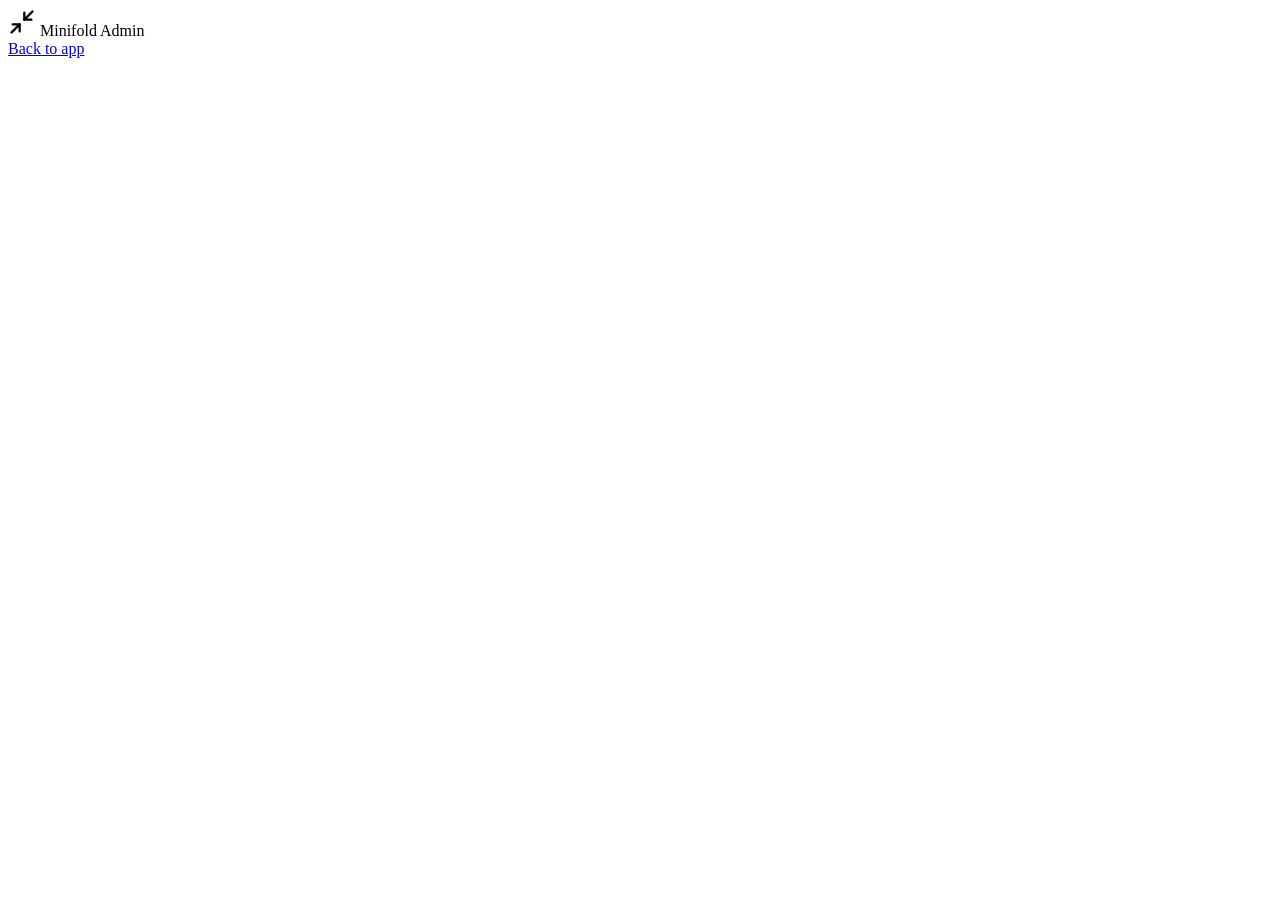
==== web/admin.html @ 1c1053eb "Initial commit" ====
<!doctype html>
<html lang="en">
<head>
<meta charset="utf-8">
<meta name="viewport" content="width=device-width, initial-scale=1">
<title>Minifold admin</title>
<link rel="stylesheet" href="/app.css">
<script src="/admin.js" defer></script>
</head>
<body>
<div class="page narrow">
  <header class="top">
    <div class="brand">
      <svg width="28" height="28" viewBox="0 0 24 24" fill="none" stroke="currentColor" stroke-width="2" stroke-linecap="round" stroke-linejoin="round" aria-hidden="true"><path d="M4 14h6v6"/><path d="M20 10h-6V4"/><path d="M14 10l7-7"/><path d="M3 21l7-7"/></svg>
      <span class="brand-name">Minifold</span>
      <span class="pill dark">Admin</span>
    </div>
    <nav class="nav">
      <a href="/">Back to app</a>
      <button type="button" id="logout" class="link-button" hidden>Sign out</button>
    </nav>
  </header>

  <main id="login-view" class="stack" hidden>
    <form id="login-form" class="card login">
      <h1>Admin sign in</h1>
      <p class="muted">Enter the admin token (MINIFOLD_ADMIN_TOKEN).</p>
      <label for="token">Admin token</label>
      <input id="token" type="password" autocomplete="current-password" required>
      <p id="login-error" class="error-text" role="alert" hidden></p>
      <button type="submit" class="primary">Sign in</button>
    </form>
  </main>

  <main id="admin-view" class="stack" hidden>
    <div id="notice" class="notice ok" role="status" hidden></div>
    <div id="error" class="alert" role="alert" hidden></div>

    <div id="hw-warning" class="alert" role="alert" hidden></div>

    <div id="restart-bar" class="notice warn" role="status" hidden>
      <div>
        <b>Settings saved. Restart required to apply them.</b>
        <span id="restart-detail"></span>
      </div>
      <button type="button" id="restart" class="warn-button">Restart now</button>
    </div>

    <form id="settings-form" class="stack" novalidate>
      <section class="card">
        <h2>Uploads</h2>
        <div class="setting">
          <label for="max_upload_gb"><b>Maximum file size</b><span id="disk-hint" class="muted small"></span></label>
          <div class="unit-input"><input id="max_upload_gb" type="number" min="1" max="1024" step="1" required><span class="muted">GB</span></div>
        </div>
      </section>

      <section class="card">
        <h2>Retention &amp; auto-delete</h2>
        <div class="setting">
          <label for="delete_originals_after_job"><b>Delete originals right after compression</b><span class="muted small">The uploaded file is removed as soon as its job finishes or fails.</span></label>
          <input id="delete_originals_after_job" type="checkbox" role="switch" class="switch">
        </div>
        <div class="setting indent" id="original-retention-row">
          <label for="original_retention_minutes"><b>Keep originals for</b><span class="muted small">Counted from upload. Never longer than the compressed file is kept.</span></label>
          <div class="unit-input"><input id="original_retention_minutes" type="number" min="1" max="10080" step="1" required><span class="muted">minutes</span></div>
        </div>
        <div class="setting">
          <label for="output_retention_minutes"><b>Keep compressed files for</b><span class="muted small">Counted from when compression finished. Cleanup runs every minute and on startup.</span></label>
          <div class="unit-input"><input id="output_retention_minutes" type="number" min="1" max="10080" step="1" required><span class="muted">minutes</span></div>
        </div>
        <div class="setting">
          <label for="delete_after_download"><b>Delete compressed file after first download</b><span class="muted small">When off, files stay until the retention time above runs out.</span></label>
          <input id="delete_after_download" type="checkbox" role="switch" class="switch">
        </div>
      </section>

      <section class="card">
        <h2>Privacy</h2>
        <div class="setting">
          <label for="strip_metadata"><b>Strip metadata from images</b><span class="muted small">Removes GPS location, camera details, dates and comments from images (JPEG, PNG, WebP, GIF, HEIC, AVIF, TIFF), and the author, creator and XMP metadata from PDFs. The color profile and rotation are kept so images look the same.</span></label>
          <input id="strip_metadata" type="checkbox" role="switch" class="switch">
        </div>
      </section>

      <section class="card" id="hw-section" hidden>
        <h2>Hardware acceleration</h2>
        <p class="muted small">Used for H.264/HEVC video. Faster, but files are usually larger than CPU encoding at the same level. Only accelerators that passed a test encode when Minifold started are listed.</p>
        <fieldset class="choices" id="hw-choices"></fieldset>
      </section>

      <section class="card">
        <h2>Performance</h2>
        <div class="setting">
          <label for="workers"><b>Files compressed at the same time</b><span id="cpu-hint" class="muted small"></span></label>
          <div class="unit-input"><input id="workers" type="number" min="1" max="64" step="1" required></div>
        </div>
      </section>

      <section class="card">
        <h2>System</h2>
        <dl class="system" id="system"></dl>
      </section>

      <div class="actions-plain">
        <button type="submit" id="save" class="primary" disabled>Save settings</button>
      </div>
    </form>
  </main>
</div>
</body>
</html>
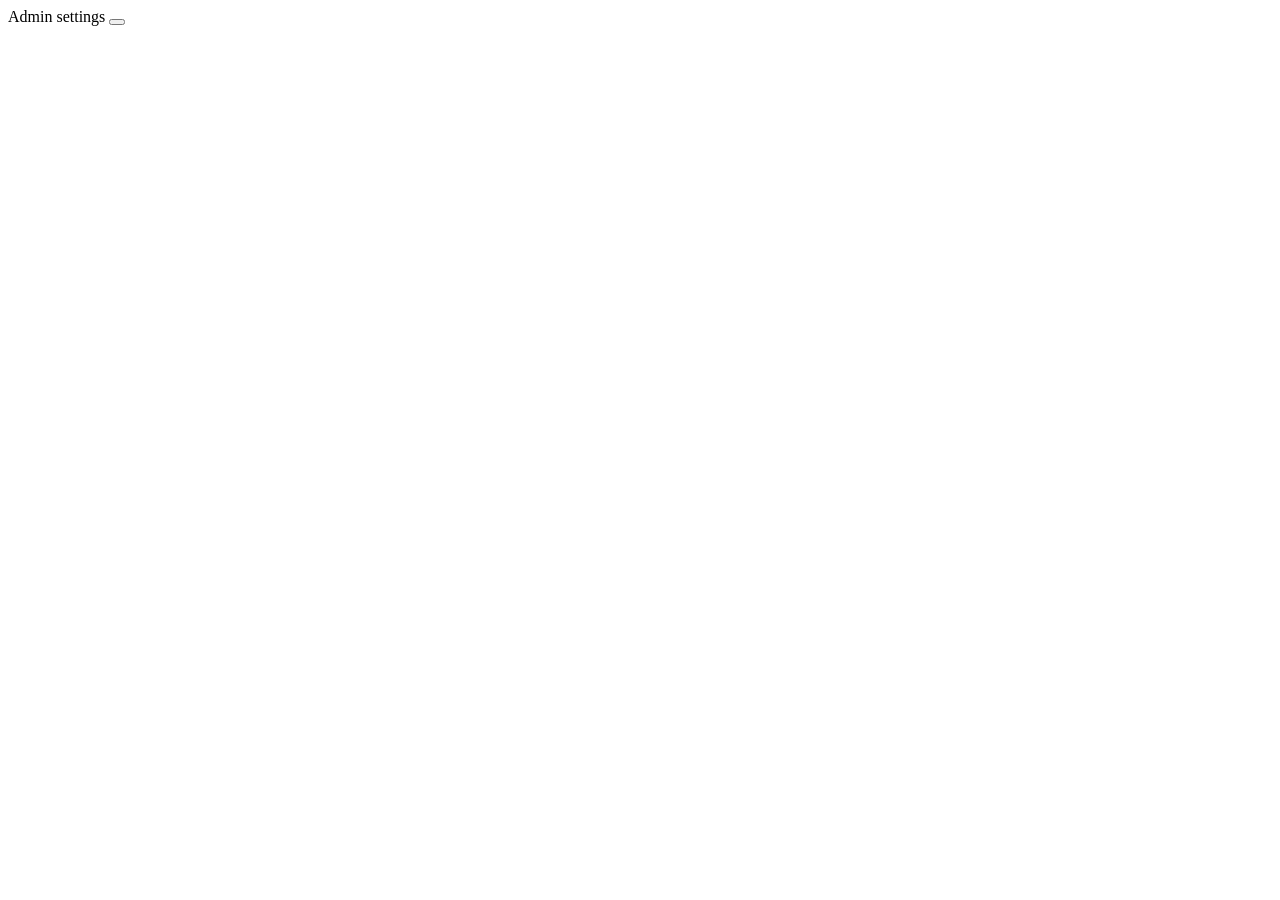
==== commit 88b10cc4: "Material 3 redesign with light/dark mode and themes (v0.2.0) - Material 3 interface with the pastel " ====
--- a/web/admin.html
+++ b/web/admin.html
@@ -4,31 +4,30 @@
 <meta charset="utf-8">
 <meta name="viewport" content="width=device-width, initial-scale=1">
 <title>Minifold admin</title>
+<link rel="icon" href="/icon.png">
+<link id="theme-css" rel="stylesheet" href="/theme.css">
+<link rel="stylesheet" href="/palettes.css">
 <link rel="stylesheet" href="/app.css">
+<script src="/theme.js"></script>
+<script src="/icons.js" defer></script>
 <script src="/admin.js" defer></script>
 </head>
 <body>
+<header class="appbar">
+  <a href="/" class="icon-btn" aria-label="Back to the app" title="Back to the app"><span data-icon="arrow_back"></span></a>
+  <span class="appbar-title">Admin settings</span>
+  <button type="button" id="mode-toggle" class="icon-btn"></button>
+  <button type="button" id="logout" class="icon-btn" aria-label="Sign out" title="Sign out" hidden><span data-icon="logout"></span></button>
+</header>
+
 <div class="page narrow">
-  <header class="top">
-    <div class="brand">
-      <svg width="28" height="28" viewBox="0 0 24 24" fill="none" stroke="currentColor" stroke-width="2" stroke-linecap="round" stroke-linejoin="round" aria-hidden="true"><path d="M4 14h6v6"/><path d="M20 10h-6V4"/><path d="M14 10l7-7"/><path d="M3 21l7-7"/></svg>
-      <span class="brand-name">Minifold</span>
-      <span class="pill dark">Admin</span>
-    </div>
-    <nav class="nav">
-      <a href="/">Back to app</a>
-      <button type="button" id="logout" class="link-button" hidden>Sign out</button>
-    </nav>
-  </header>
-
   <main id="login-view" class="stack" hidden>
     <form id="login-form" class="card login">
       <h1>Admin sign in</h1>
-      <p class="muted">Enter the admin token (MINIFOLD_ADMIN_TOKEN).</p>
-      <label for="token">Admin token</label>
-      <input id="token" type="password" autocomplete="current-password" required>
+      <p class="muted">Enter the admin token (MINIFOLD_ADMIN_TOKEN, or the one in /config/tokens.toml).</p>
+      <label class="field"><input id="token" type="password" autocomplete="current-password" required><span>Admin token</span></label>
       <p id="login-error" class="error-text" role="alert" hidden></p>
-      <button type="submit" class="primary">Sign in</button>
+      <button type="submit" class="btn filled">Sign in</button>
     </form>
   </main>
 
@@ -43,31 +42,52 @@
         <b>Settings saved. Restart required to apply them.</b>
         <span id="restart-detail"></span>
       </div>
-      <button type="button" id="restart" class="warn-button">Restart now</button>
+      <button type="button" id="restart" class="btn filled"><span data-icon="restart_alt" data-size="18"></span>Restart now</button>
     </div>
 
     <form id="settings-form" class="stack" novalidate>
       <section class="card">
-        <h2>Uploads</h2>
+        <h2 class="section-title"><span data-icon="palette"></span>Theme</h2>
+        <div class="setting">
+          <div class="label"><b>Default mode</b><span class="muted small">What people see first. Everyone can switch with the button in the top bar.</span></div>
+          <div class="segmented" role="radiogroup" aria-label="Default mode" id="theme-modes">
+            <button type="button" role="radio" data-value="system"><span class="seg-check" data-icon="check" data-size="18"></span>System</button>
+            <button type="button" role="radio" data-value="light"><span class="seg-check" data-icon="check" data-size="18"></span>Light</button>
+            <button type="button" role="radio" data-value="dark"><span class="seg-check" data-icon="check" data-size="18"></span>Dark</button>
+          </div>
+        </div>
+        <div class="setting-block">
+          <div class="label"><b>Light mode colors</b><span class="muted small">Soft pastel palettes. Text contrast is worked out automatically.</span></div>
+          <div class="swatches" role="radiogroup" aria-label="Light mode colors" id="swatches-light"></div>
+        </div>
+        <div class="setting-block">
+          <div class="label"><b>Dark mode colors</b><span class="muted small">Chosen separately, so dark mode can have its own mood.</span></div>
+          <div class="swatches" role="radiogroup" aria-label="Dark mode colors" id="swatches-dark"></div>
+        </div>
+        <p class="muted small">Theme changes apply right away for everyone, without a restart.</p>
+      </section>
+
+      <section class="card">
+        <h2 class="section-title"><span data-icon="upload"></span>Uploads</h2>
         <div class="setting">
           <label for="max_upload_gb"><b>Maximum file size</b><span id="disk-hint" class="muted small"></span></label>
-          <div class="unit-input"><input id="max_upload_gb" type="number" min="1" max="1024" step="1" required><span class="muted">GB</span></div>
+          <div class="unit-input"><span class="field"><input id="max_upload_gb" type="number" min="1" max="1024" step="1" required><span aria-hidden="true">GB</span></span></div>
         </div>
       </section>
 
       <section class="card">
-        <h2>Retention &amp; auto-delete</h2>
+        <h2 class="section-title"><span data-icon="auto_delete"></span>Retention &amp; auto-delete</h2>
         <div class="setting">
           <label for="delete_originals_after_job"><b>Delete originals right after compression</b><span class="muted small">The uploaded file is removed as soon as its job finishes or fails.</span></label>
           <input id="delete_originals_after_job" type="checkbox" role="switch" class="switch">
         </div>
         <div class="setting indent" id="original-retention-row">
           <label for="original_retention_minutes"><b>Keep originals for</b><span class="muted small">Counted from upload. Never longer than the compressed file is kept.</span></label>
-          <div class="unit-input"><input id="original_retention_minutes" type="number" min="1" max="10080" step="1" required><span class="muted">minutes</span></div>
+          <div class="unit-input"><span class="field"><input id="original_retention_minutes" type="number" min="1" max="10080" step="1" required><span aria-hidden="true">Minutes</span></span></div>
         </div>
         <div class="setting">
           <label for="output_retention_minutes"><b>Keep compressed files for</b><span class="muted small">Counted from when compression finished. Cleanup runs every minute and on startup.</span></label>
-          <div class="unit-input"><input id="output_retention_minutes" type="number" min="1" max="10080" step="1" required><span class="muted">minutes</span></div>
+          <div class="unit-input"><span class="field"><input id="output_retention_minutes" type="number" min="1" max="10080" step="1" required><span aria-hidden="true">Minutes</span></span></div>
         </div>
         <div class="setting">
           <label for="delete_after_download"><b>Delete compressed file after first download</b><span class="muted small">When off, files stay until the retention time above runs out.</span></label>
@@ -76,34 +96,34 @@
       </section>
 
       <section class="card">
-        <h2>Privacy</h2>
+        <h2 class="section-title"><span data-icon="shield"></span>Privacy</h2>
         <div class="setting">
-          <label for="strip_metadata"><b>Strip metadata from images</b><span class="muted small">Removes GPS location, camera details, dates and comments from images (JPEG, PNG, WebP, GIF, HEIC, AVIF, TIFF), and the author, creator and XMP metadata from PDFs. The color profile and rotation are kept so images look the same.</span></label>
+          <label for="strip_metadata"><b>Strip metadata</b><span class="muted small">Removes GPS location, camera details, dates and comments from images (JPEG, PNG, WebP, GIF, HEIC, AVIF, TIFF), the author, creator and XMP metadata from PDFs, and location, dates and titles from videos. Color profiles, rotation and track languages are kept.</span></label>
           <input id="strip_metadata" type="checkbox" role="switch" class="switch">
         </div>
       </section>
 
       <section class="card" id="hw-section" hidden>
-        <h2>Hardware acceleration</h2>
+        <h2 class="section-title"><span data-icon="memory"></span>Hardware acceleration</h2>
         <p class="muted small">Used for H.264/HEVC video. Faster, but files are usually larger than CPU encoding at the same level. Only accelerators that passed a test encode when Minifold started are listed.</p>
         <fieldset class="choices" id="hw-choices"></fieldset>
       </section>
 
       <section class="card">
-        <h2>Performance</h2>
+        <h2 class="section-title"><span data-icon="speed"></span>Performance</h2>
         <div class="setting">
           <label for="workers"><b>Files compressed at the same time</b><span id="cpu-hint" class="muted small"></span></label>
-          <div class="unit-input"><input id="workers" type="number" min="1" max="64" step="1" required></div>
+          <div class="unit-input"><span class="field"><input id="workers" type="number" min="1" max="64" step="1" required><span aria-hidden="true">Files</span></span></div>
         </div>
       </section>
 
       <section class="card">
-        <h2>System</h2>
+        <h2 class="section-title"><span data-icon="info"></span>System</h2>
         <dl class="system" id="system"></dl>
       </section>
 
       <div class="actions-plain">
-        <button type="submit" id="save" class="primary" disabled>Save settings</button>
+        <button type="submit" id="save" class="btn filled" disabled><span data-icon="save" data-size="18"></span>Save settings</button>
       </div>
     </form>
   </main>
